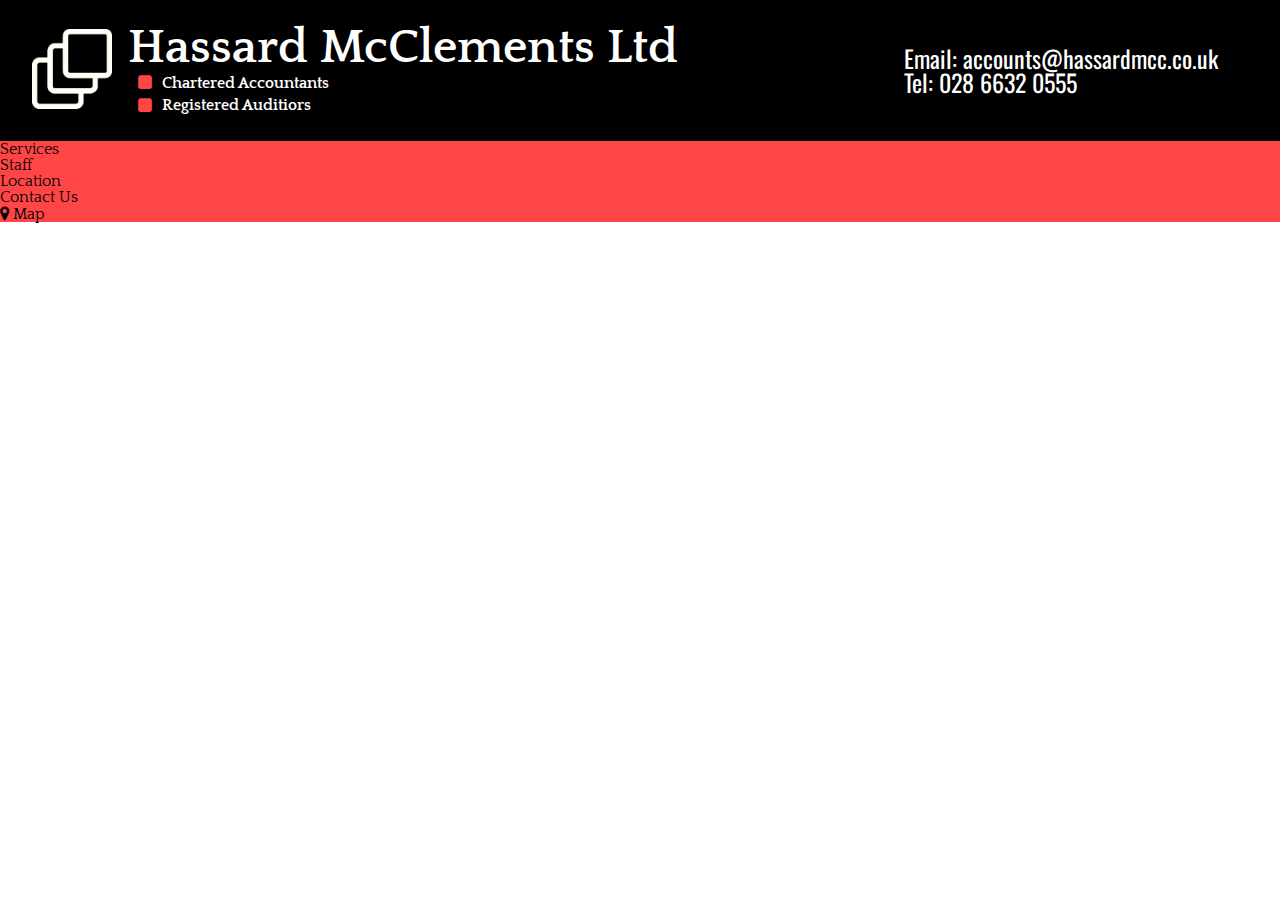
==== index.html @ 82e619f7 "first day" ====
<!DOCTYPE html>
<html>
  <head>
    <meta charset="utf-8">
    <title>Hassard McClements Limited</title>
    <!-- CSS -->
    <link href="./Resources/CSS/reset.css" type="text/css" rel="stylesheet">
    <link href="./Resources/CSS/style.css" type="text/css" rel="stylesheet">
    <!-- fonts -->
    <link href="https://fonts.googleapis.com/css?family=Oswald:400,600,700|Quattrocento:400,700" rel="stylesheet">
    <!-- Icon -->
    <link rel="icon" href="favicon.ico" type="image/x-icon">
    <link rel="stylesheet" href="./font-awesome-4.7.0/css/font-awesome.min.css">
  </head>
  <body>
    <header>
      <div class="banner">
        <div class="logo">
              <span id="icon"><img src="./Resources/images/logo-white.png" alt="logo"></span>
            <div class="words">
              <h1>Hassard McClements Ltd</h1>
              <ul class="fa-ul" id="subtitle">
                <li><i class="fa-li fa fa-square"></i>Chartered Accountants</li>
                <li><i class="fa-li fa fa-square"></i>Registered Auditiors</li>
              </ul>
            </div>
        </div>
        <div class="contact-info">
          <h2>Email: <a href="mailto:accounts@hassardmcc.co.uk?Subject=From%20Website" target="_top">accounts@hassardmcc.co.uk</a></h2>
          <h2>Tel: 028 6632 0555</h2>
        </div>
      </div>
      <nav id="desktop">
        <ul>
          <li><a href="services.html">Services</a></li>
          <li><a href="#">Staff</a></li>
          <li><a href="#">Location</a></li>
          <li><a href="#">Contact Us</a></li>
          <li><a href="https://www.google.com/maps/place/Hassard+McClements+Ltd/@54.3439901,-7.6376095,17z/data=!3m1!4b1!4m5!3m4!1s0x0:0x6bb5273afacf9fc3!8m2!3d54.3439901!4d-7.6354208" target="_blank">
            <i class="fa fa-map-marker" aria-hidden="true"></i> Map</a>
            </li>
        </ul>
      </nav>
    </header>





  </body>
</html>
---- Resources/CSS/style.css ----
/*
color hunt.co: http://colorhunt.co/c/71366
 dark red: #FF4545
 orange: #FF9867
 light orange: #FFBF87
 yellow: #FFEDB2

 http://colorhunt.co/c/78489
 blue: #18587A
 orange: #FC624D
 pink: #FCA7A7
 light pink: #FFD6D6

font: sintony and poppins from https://www.behance.net/gallery/35768979/Typography-Google-Fonts-Combinations
blue: #3490DE for read more links
white: #ffffff
black: #000000

*/

html {
  font-size: 16px;
}
body {
  font-family: "Quattrocento", Georgia, serif;
}
nav,
.banner,
.conatainer {
  max-width: 90rem;

}
h1, .logo ul li {
  font-family: "Quattrocento", Georgia, serif;
  font-weight: 700;
  color: #ffffff;
}
.contact-info h2, .contact-info h2 a {
  font-family: "Oswald", Helvetica, sans-serif;
  font-weight: 400;
  color: #ffffff;
  font-size: 1.5rem;
}

h1{
  font-size: 3rem;
}

/*header */
header {
  background-color: #FF4545;
  align-items: center;
  justify-content: space-between;
}
/*  banner */
.banner {
  display: flex;
  width: 100%;
  padding: 1.5rem 0.5rem;
  margin: auto;
  background-color: #000000;
}
#icon {
  margin: auto 1rem;
  padding: auto 0;
  display: block;
  margin-left: 1.5rem;
}
#icon img {
  height: 5rem;
}
.logo {
  display: inline-flex;
  width: 70%;
}
#subtitle {
  line-height: 1.4rem;
}
#subtitle i {
  color: #FF4545;
}
.contact-info {
  margin: auto 0;
  margin-right: 1.5rem;
}
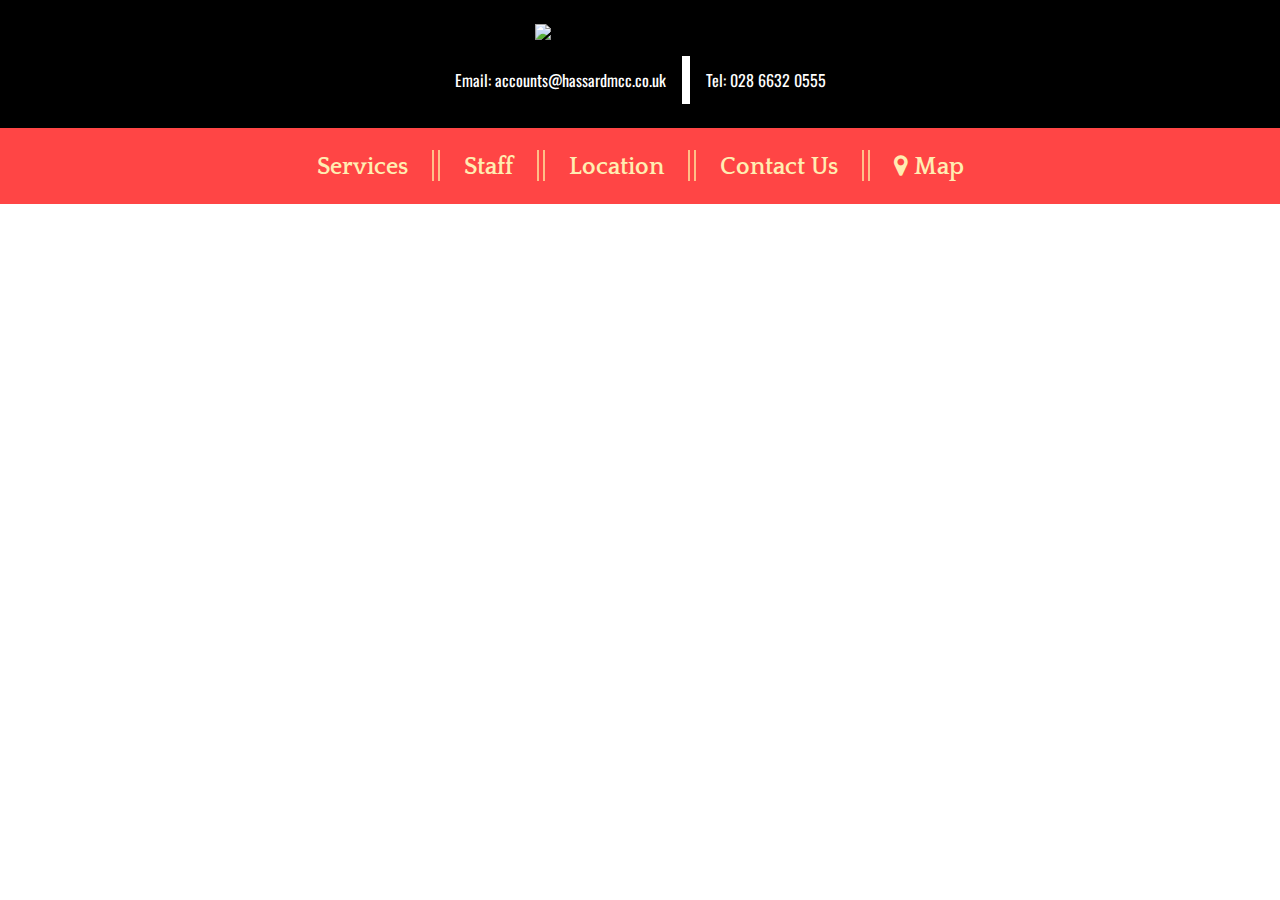
==== commit 0f3748e4: "banner and header done" ====
--- a/index.html
+++ b/index.html
@@ -15,19 +15,12 @@
   <body>
     <header>
       <div class="banner">
-        <div class="logo">
-              <span id="icon"><img src="./Resources/images/logo-white.png" alt="logo"></span>
-            <div class="words">
-              <h1>Hassard McClements Ltd</h1>
-              <ul class="fa-ul" id="subtitle">
-                <li><i class="fa-li fa fa-square"></i>Chartered Accountants</li>
-                <li><i class="fa-li fa fa-square"></i>Registered Auditiors</li>
-              </ul>
+       <div class="logo">
+            <span><img src="./Resources/images/HassardMccLogoWhite.png" alt="Hassard McClements Limited"></span>
             </div>
-        </div>
         <div class="contact-info">
-          <h2>Email: <a href="mailto:accounts@hassardmcc.co.uk?Subject=From%20Website" target="_top">accounts@hassardmcc.co.uk</a></h2>
-          <h2>Tel: 028 6632 0555</h2>
+          <h2 id="email">Email: <a href="mailto:accounts@hassardmcc.co.uk?Subject=From%20Website" target="_top">accounts@hassardmcc.co.uk</a></h2>
+          <h2 id="tel">Tel: 028 6632 0555</h2>
         </div>
       </div>
       <nav id="desktop">
--- a/Resources/CSS/style.css
+++ b/Resources/CSS/style.css
@@ -23,12 +23,14 @@
 }
 body {
   font-family: "Quattrocento", Georgia, serif;
+  align-items: center;
+  justify-content: center;
+  margin: auto;
 }
 nav,
 .banner,
 .conatainer {
   max-width: 90rem;
-
 }
 h1, .logo ul li {
   font-family: "Quattrocento", Georgia, serif;
@@ -39,7 +41,7 @@
   font-family: "Oswald", Helvetica, sans-serif;
   font-weight: 400;
   color: #ffffff;
-  font-size: 1.5rem;
+  font-size: 1rem;
 }
 
 h1{
@@ -49,17 +51,106 @@
 /*header */
 header {
   background-color: #FF4545;
-  align-items: center;
-  justify-content: space-between;
 }
 /*  banner */
 .banner {
   display: flex;
+  flex-direction: column;
+  align-items: center;
   width: 100%;
   padding: 1.5rem 0.5rem;
   margin: auto;
   background-color: #000000;
 }
+.logo {
+  margin-bottom: 1rem;
+}
+.logo span {
+  margin: auto;
+}
+.logo img {
+  max-height: 7rem;
+  margin: 0 auto;
+}
+
+.contact-info {
+  display: flex;
+  margin: auto 0;
+  margin-right: 1.5rem;
+}
+.contact-info h2{
+  display: inline;
+  border-left: 0.5rem solid transparent;
+  padding: 1rem;
+}
+.contact-info #tel {
+  border-left: 0.5rem solid #ffffff;
+}
+
+/*nav */
+/*desktop */
+nav {
+  display: flex;
+  justify-content: center;
+  align-items: center;
+}
+nav ul {
+  padding: 1.5rem 0;
+}
+nav ul li {
+  display: inline;
+  font-family: "Quattrocento", Georgia, serif;
+  font-weight: 700;
+  border-left: 0.125rem solid #FFBF87;
+  border-right: 0.125rem solid #FFBF87;
+  font-size: 1.75rem;
+}
+nav ul li:first-child {
+  border-left: none;
+}
+nav ul li:last-child {
+  border-right: none;
+}
+nav ul li:hover {
+  background-color: #FFBF87;
+}
+
+nav ul li a {
+  color: #FFEDB2;
+  font-size: 1.5rem;
+  padding: 1rem 1.5rem;
+}
+
+
+
+
+
+
+
+
+
+
+
+
+
+
+
+
+
+
+
+
+
+
+/* make shift logo
+<!--               <span id="icon"><img src="./Resources/images/logo-white.png" alt="logo"></span>
+            <div class="words">
+              <h1>Hassard McClements Ltd</h1>
+              <ul class="fa-ul" id="subtitle">
+                <li><i class="fa-li fa fa-square"></i>Chartered Accountants</li>
+                <li><i class="fa-li fa fa-square"></i>Registered Auditiors</li>
+              </ul>
+-->
 #icon {
   margin: auto 1rem;
   padding: auto 0;
@@ -69,17 +160,10 @@
 #icon img {
   height: 5rem;
 }
-.logo {
-  display: inline-flex;
-  width: 70%;
-}
+
 #subtitle {
   line-height: 1.4rem;
 }
 #subtitle i {
   color: #FF4545;
-}
-.contact-info {
-  margin: auto 0;
-  margin-right: 1.5rem;
-}
+} */
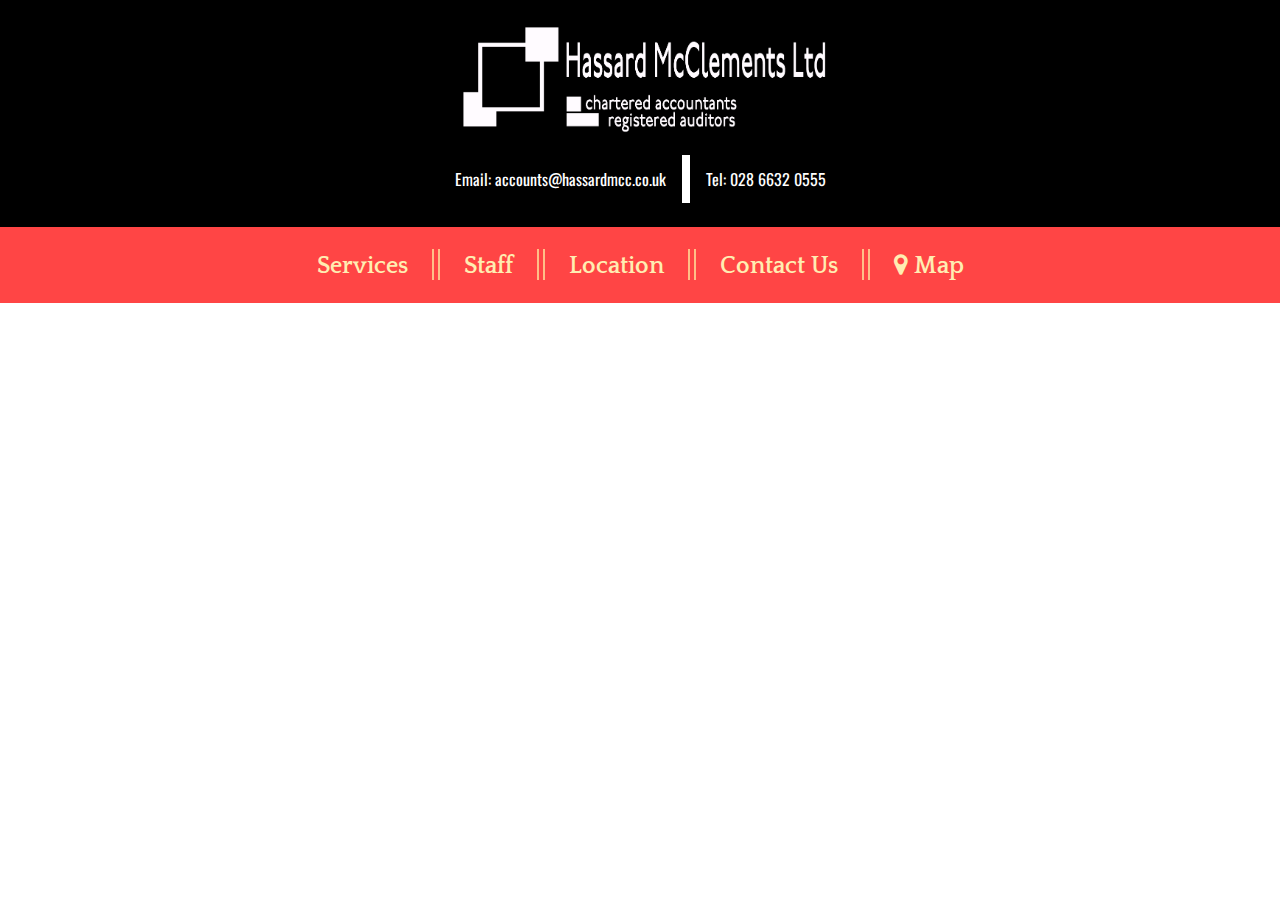
==== commit 9faa5a92: "correcting images" ====
--- a/index.html
+++ b/index.html
@@ -16,7 +16,7 @@
     <header>
       <div class="banner">
        <div class="logo">
-            <span><img src="./Resources/images/HassardMccLogoWhite.png" alt="Hassard McClements Limited"></span>
+            <span><img src="./Resources/images/HassardMCCLogoWhite.png" alt="Hassard McClements Limited"></span>
             </div>
         <div class="contact-info">
           <h2 id="email">Email: <a href="mailto:accounts@hassardmcc.co.uk?Subject=From%20Website" target="_top">accounts@hassardmcc.co.uk</a></h2>
@@ -35,7 +35,26 @@
         </ul>
       </nav>
     </header>
+    <main>
+      <div class="container" id="welcome">
 
+      </div>
+      <div class="container" id="servicesBrief">
+
+      </div>
+      <div class="conatainer" id="staffBrief">
+
+      </div>
+      <div class="container" id="locations">
+
+      </div>
+      <div class="conatainer" id="contact">
+
+      </div>
+    </main>
+    <footer>
+
+    </footer>
 
 
 
--- a/Resources/CSS/style.css
+++ b/Resources/CSS/style.css
@@ -49,7 +49,7 @@
 }
 
 /*header */
-header {
+header, footer {
   background-color: #FF4545;
 }
 /*  banner */
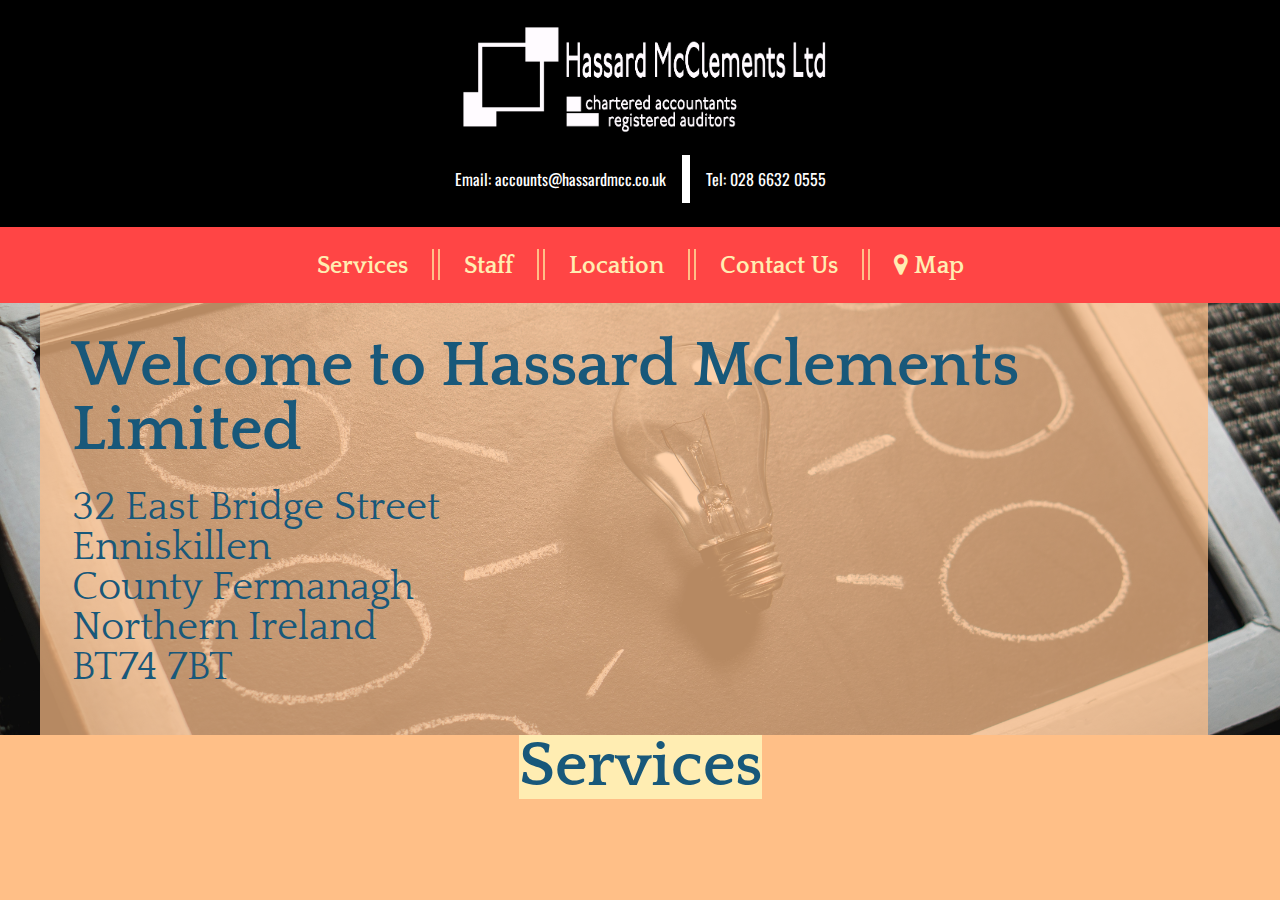
==== commit 040e532c: "welcome done" ====
--- a/index.html
+++ b/index.html
@@ -29,18 +29,32 @@
           <li><a href="#">Staff</a></li>
           <li><a href="#">Location</a></li>
           <li><a href="#">Contact Us</a></li>
-          <li><a href="https://www.google.com/maps/place/Hassard+McClements+Ltd/@54.3439901,-7.6376095,17z/data=!3m1!4b1!4m5!3m4!1s0x0:0x6bb5273afacf9fc3!8m2!3d54.3439901!4d-7.6354208" target="_blank">
+          <li><a href="https://www.google.com/maps/place/Hassard+McClements+Ltd/@54.3439901,-7.6376095,17z/data=!3m1!4b1!4m5!3m4!1s0x0:0x6bb5273afacf9fc3!8m2!3d54.3439901!4d-7.6354208"
+            target="_blank">
             <i class="fa fa-map-marker" aria-hidden="true"></i> Map</a>
             </li>
         </ul>
       </nav>
     </header>
+<!-- start of main body -->
     <main>
       <div class="container" id="welcome">
+        <div class="left">
+          <h1>Welcome to Hassard Mclements Limited</h1>
+          <h2 id="address">32 East Bridge Street <br />Enniskillen<br/>County Fermanagh<br/>Northern Ireland<br/>BT74 7BT</h2>
+        </div>
+        <div class="right">
+          <a href="https://www.google.co.uk/maps/@54.3439488,-7.6353581,3a,83.3y,312.9h,81.4t/data=!3m6!1e1!3m4!1s1H78Wv1YJNdr2rPtgXsnvA!2e0!7i13312!8i6656"
+          target="_blank">
+          <img src="https://maps.googleapis.com/maps/api/streetview?size=640x640&location=54.3439488,-7.6353581
+          &fov=75y&heading=310.24&pitch=80.47t
+          &key=AIzaSyCs6rT_VVjyfX5dBnxWY5XXKQyb8LBXkvE" alt="">
+          </a>
+        </div>
 
       </div>
       <div class="container" id="servicesBrief">
-
+        <h1>Services</h1>
       </div>
       <div class="conatainer" id="staffBrief">
 
--- a/Resources/CSS/style.css
+++ b/Resources/CSS/style.css
@@ -16,6 +16,8 @@
 white: #ffffff
 black: #000000
 
+google api key AIzaSyCs6rT_VVjyfX5dBnxWY5XXKQyb8LBXkvE
+<iframe src="https://www.google.com/maps/embed?pb=!1m0!4v1500827725695!6m8!1m7!1s1H78Wv1YJNdr2rPtgXsnvA!2m2!1d54.3439488311084!2d-7.635358064693378!3f310.243354077671!4f-9.52507538905617!5f0.7820865974627469" width="600" height="450" frameborder="0" style="border:0" allowfullscreen></iframe>
 */
 
 html {
@@ -25,11 +27,12 @@
   font-family: "Quattrocento", Georgia, serif;
   align-items: center;
   justify-content: center;
-  margin: auto;
+  margin: 0 auto;
+  background-color: #FFBF87;
 }
 nav,
 .banner,
-.conatainer {
+.container {
   max-width: 90rem;
 }
 h1, .logo ul li {
@@ -93,6 +96,7 @@
   display: flex;
   justify-content: center;
   align-items: center;
+  margin: auto;
 }
 nav ul {
   padding: 1.5rem 0;
@@ -121,7 +125,59 @@
   padding: 1rem 1.5rem;
 }
 
-
+/* main */
+main {
+  display: flex;
+  flex-direction: column;
+  align-items: center;
+
+}
+.container {
+  background-color: #FFEDB2;
+  display: flex;
+}
+.container:nth-child(2n+1) {
+  background-color: #FFBF87;
+}
+.container h1,.container h2 {
+  color: #18587A;
+  font-size: 4rem;
+}
+.container h2{
+  font-size: 2.5rem;
+}
+
+/* welcome */
+.container#welcome {
+  background-image: url("../images/lightbulbideas.jpeg");
+  background-size: cover;
+  background-position: center;
+  background-repeat: no-repeat;
+}
+#welcome .left {
+  margin: auto 2.5rem;
+  padding: 2rem;
+  background-color: rgba(255,191,135,0.7);
+}
+#welcome .left h2{
+  margin-top: 1.5rem;
+  margin-bottom: 1rem;
+}
+#welcome .right {
+  padding: 0.5rem;
+  margin: 0.5rem;
+}
+#welcomer img {
+  margin: auto;
+}
+#welcome .right:hover {
+  background-color: #18587A;
+  cursor:pointer;
+}
+#welcome .right: {
+  background-color: #18587A;
+  cursor:pointer;
+}
 
 
 
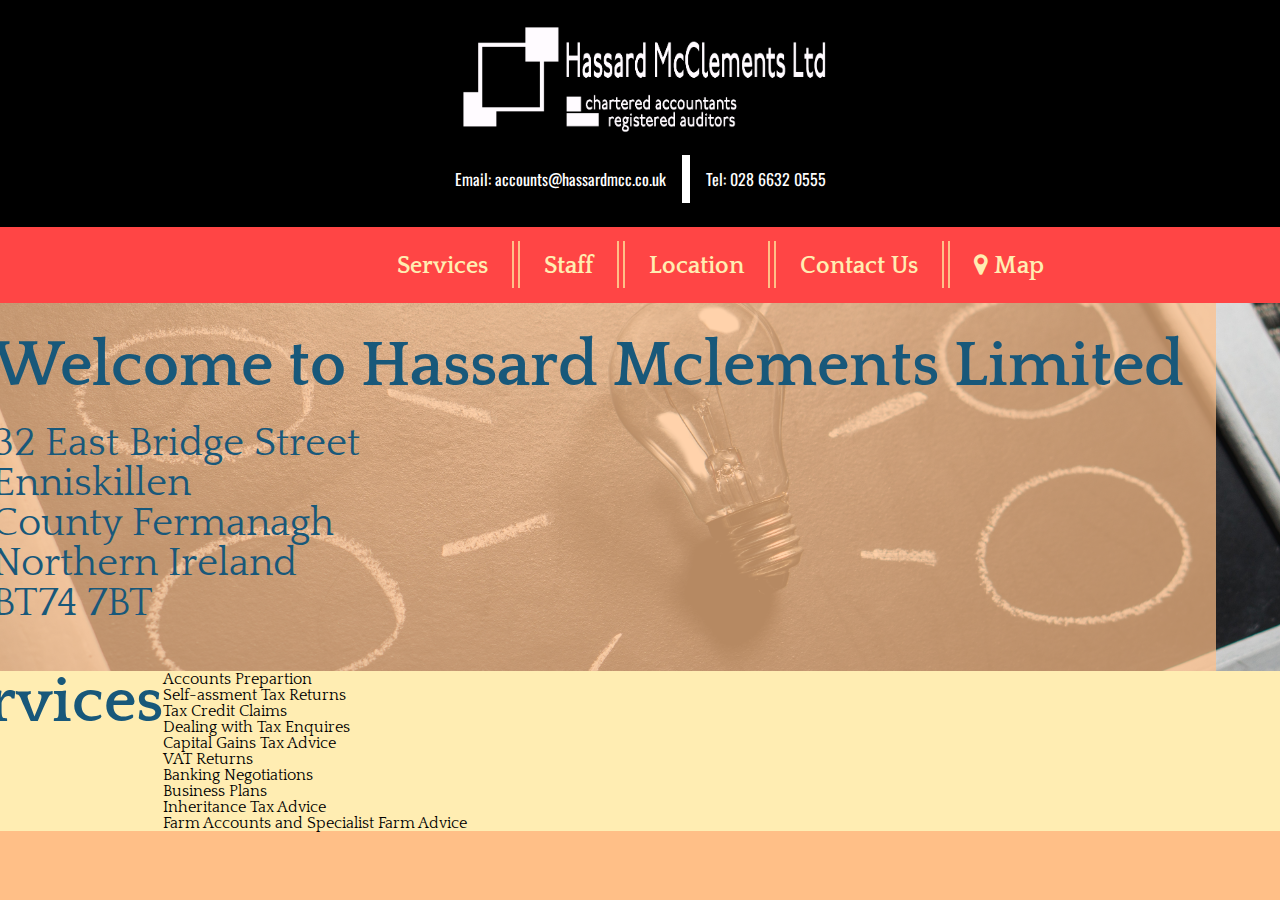
==== commit d4fc3ea0: "day 1" ====
--- a/index.html
+++ b/index.html
@@ -55,6 +55,18 @@
       </div>
       <div class="container" id="servicesBrief">
         <h1>Services</h1>
+        <ul>
+          <li><a href="#">Accounts Prepartion</a></li>
+          <li><a href="#">Self-assment Tax Returns</a></li>
+          <li><a href="#">Tax Credit Claims</a></li>
+          <li><a href="#">Dealing with Tax Enquires</a></li>
+          <li><a href="#">Capital Gains Tax Advice</a></li>
+          <li><a href="#">VAT Returns</a></li>
+          <li><a href="#">Banking Negotiations</a></li>
+          <li><a href="#">Business Plans</a></li>
+          <li><a href="#">Inheritance Tax Advice</a></li>
+          <li><a href="#">Farm Accounts and Specialist Farm Advice</a></li>
+        </ul>
       </div>
       <div class="conatainer" id="staffBrief">
 
--- a/Resources/CSS/style.css
+++ b/Resources/CSS/style.css
@@ -33,7 +33,7 @@
 nav,
 .banner,
 .container {
-  max-width: 90rem;
+  width: 90rem;
 }
 h1, .logo ul li {
   font-family: "Quattrocento", Georgia, serif;
@@ -94,9 +94,10 @@
 /*desktop */
 nav {
   display: flex;
+  flex-wrap: wrap;
   justify-content: center;
   align-items: center;
-  margin: auto;
+  margin: 0 auto;
 }
 nav ul {
   padding: 1.5rem 0;
@@ -105,6 +106,7 @@
   display: inline;
   font-family: "Quattrocento", Georgia, serif;
   font-weight: 700;
+  padding: 0.5rem 0;
   border-left: 0.125rem solid #FFBF87;
   border-right: 0.125rem solid #FFBF87;
   font-size: 1.75rem;
@@ -122,7 +124,11 @@
 nav ul li a {
   color: #FFEDB2;
   font-size: 1.5rem;
-  padding: 1rem 1.5rem;
+  padding: 1.5rem 1.5rem;
+}
+nav ul li a:hover {
+  color: #18587A;
+
 }
 
 /* main */
@@ -135,6 +141,7 @@
 .container {
   background-color: #FFEDB2;
   display: flex;
+  padding: auto;
 }
 .container:nth-child(2n+1) {
   background-color: #FFBF87;
@@ -153,6 +160,7 @@
   background-size: cover;
   background-position: center;
   background-repeat: no-repeat;
+  flex-shrink: 2;
 }
 #welcome .left {
   margin: auto 2.5rem;
@@ -164,11 +172,13 @@
   margin-bottom: 1rem;
 }
 #welcome .right {
+  flex-shrink: 2;
   padding: 0.5rem;
   margin: 0.5rem;
 }
 #welcomer img {
   margin: auto;
+  flex-shrink: 2;
 }
 #welcome .right:hover {
   background-color: #18587A;
@@ -179,6 +189,11 @@
   cursor:pointer;
 }
 
+/* services */
+
+#serviceBrief.container {
+  display: flex;
+}
 
 
 
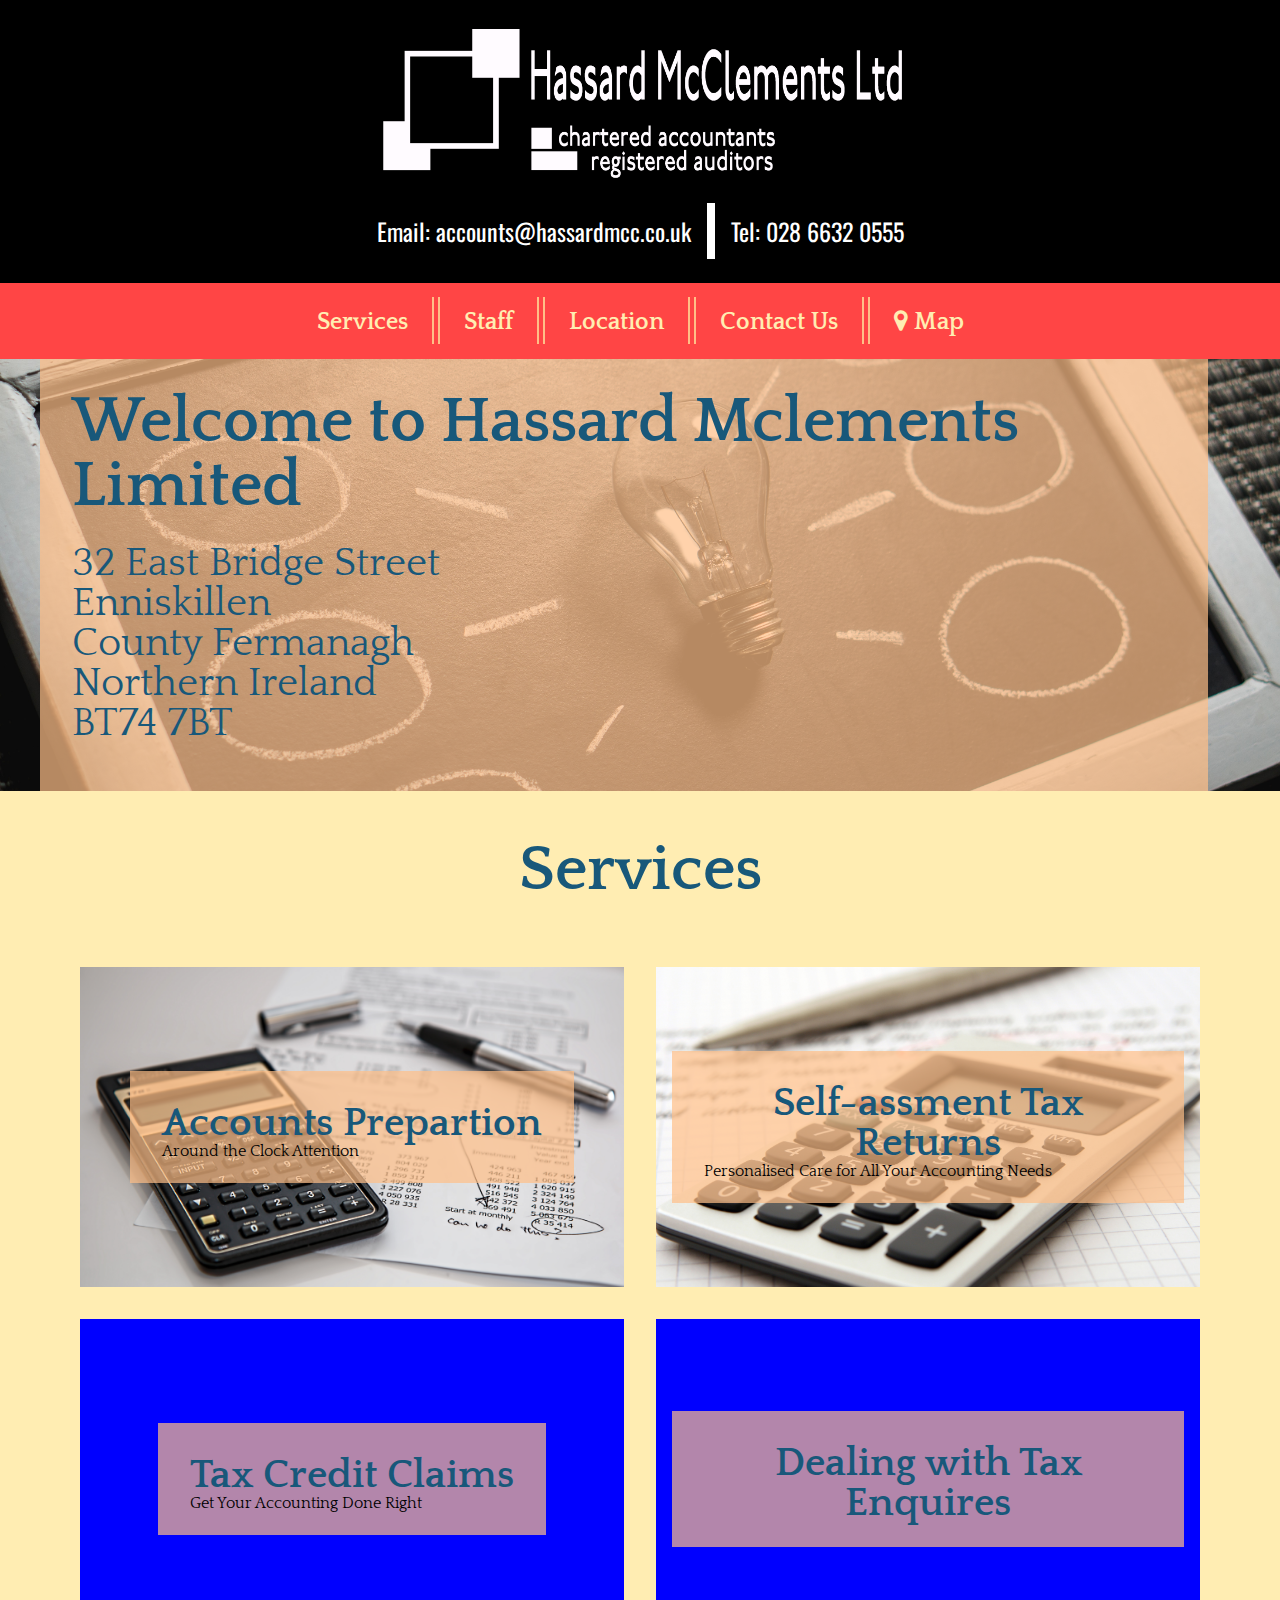
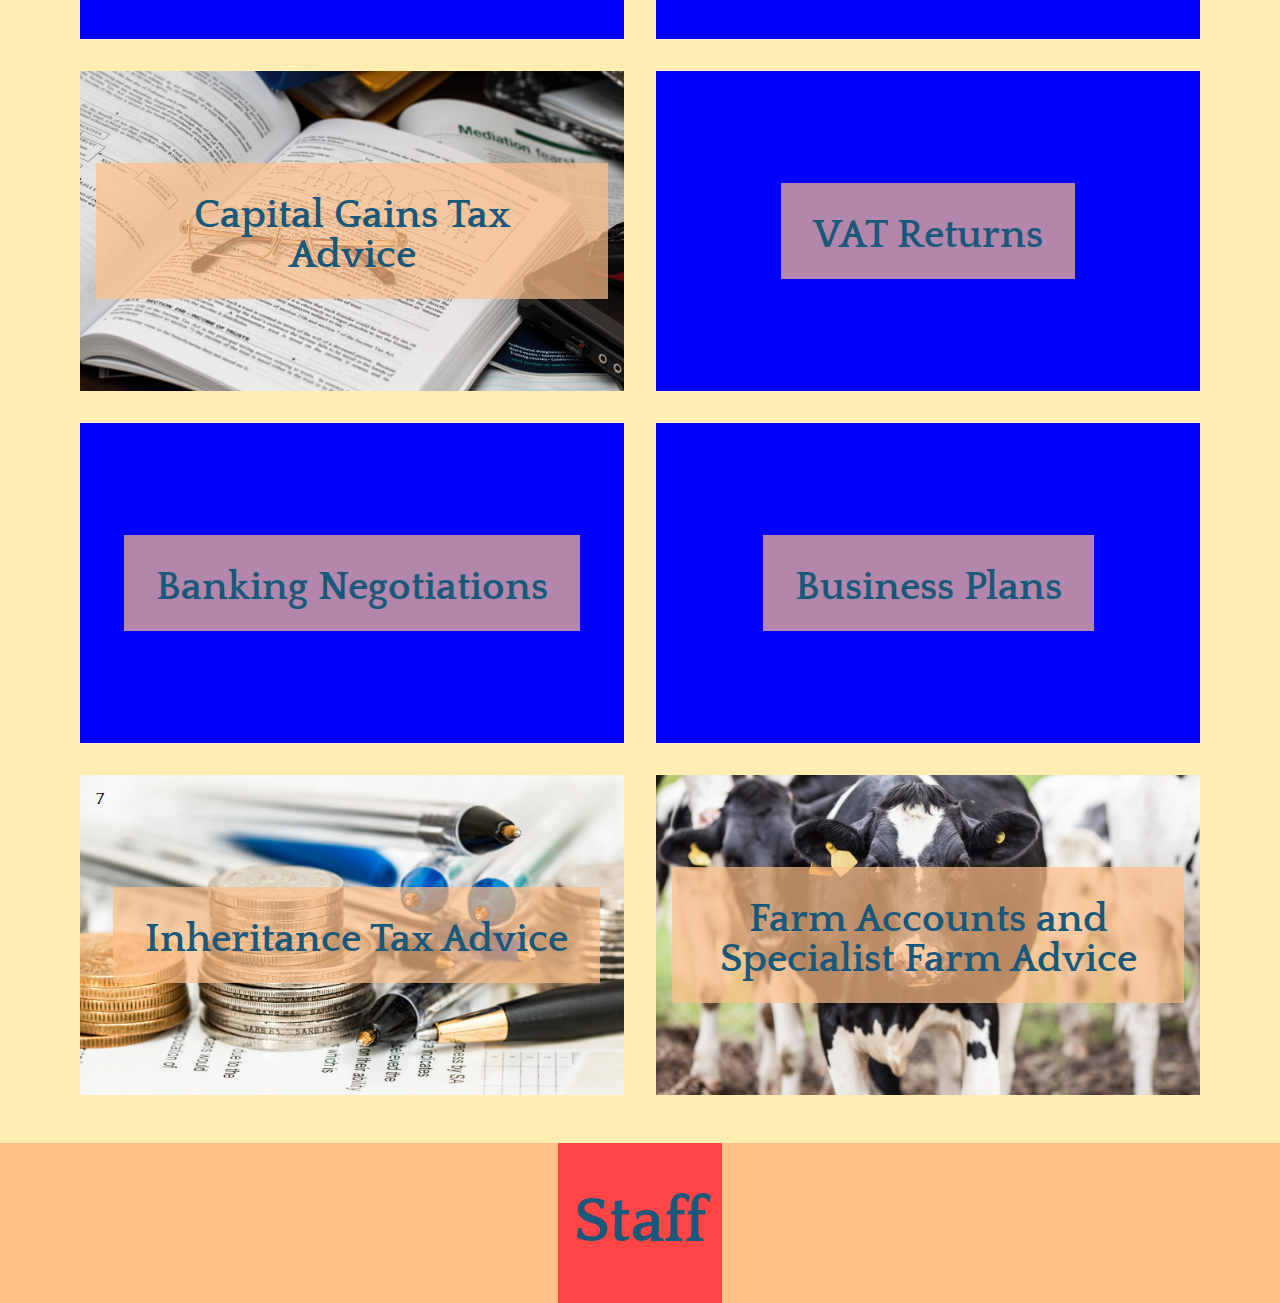
==== commit 8fbc8086: "Services mostly done" ====
--- a/index.html
+++ b/index.html
@@ -54,27 +54,81 @@
 
       </div>
       <div class="container" id="servicesBrief">
-        <h1>Services</h1>
-        <ul>
-          <li><a href="#">Accounts Prepartion</a></li>
-          <li><a href="#">Self-assment Tax Returns</a></li>
-          <li><a href="#">Tax Credit Claims</a></li>
-          <li><a href="#">Dealing with Tax Enquires</a></li>
-          <li><a href="#">Capital Gains Tax Advice</a></li>
-          <li><a href="#">VAT Returns</a></li>
-          <li><a href="#">Banking Negotiations</a></li>
-          <li><a href="#">Business Plans</a></li>
-          <li><a href="#">Inheritance Tax Advice</a></li>
-          <li><a href="#">Farm Accounts and Specialist Farm Advice</a></li>
-        </ul>
+        <div class="heading">
+          <h1>Services</h1>
+        </div>
+        <div class="service-list">
+          <div class="thumbnail" id="AccPrep">
+            <div class="information">
+              <h1><a href="#">Accounts Prepartion</a></h1>
+              <h3>Around the Clock Attention</h3>
+            </div>
+          </div>
+          <div class="thumbnail" id="SelfAss">
+            <div class="information">
+              <h1><a href="#">Self-assment Tax Returns</a></h1>
+              <h3>Personalised Care for All Your Accounting Needs</h3>
+            </div>
+          </div>
+          <div class="thumbnail" id="TaxCr">
+            <div class="information">
+              <h1><a href="#">Tax Credit Claims</a></h1>
+              <h3>Get Your Accounting Done Right</h3>
+            </div>
+          </div>
+          <div class="thumbnail" id="DealTE">
+            <div class="information">
+              <h1><a href="#">Dealing with Tax Enquires</a></h1>
+              <h3></h3>
+            </div>
+          </div>
+          <div class="thumbnail" id="CapGains">
+            <div class="information">
+              <h1><a href="#">Capital Gains Tax Advice</a></h1>
+              <h3></h3>
+            </div>
+          </div>
+          <div class="thumbnail" id="VAT">
+            <div class="information">
+              <h1><a href="#">VAT Returns</a></h1>
+              <h3></h3>
+            </div>
+          </div>
+          <div class="thumbnail" id="BankNeg">
+            <div class="information">
+              <h1><a href="#">Banking Negotiations</a></h1>
+              <h3></h3>
+            </div>
+          </div>
+          <div class="thumbnail" id="BusPlan">
+            <div class="information">
+              <h1><a href="#">Business Plans</a></h1>
+              <h3></h3>
+            </div>
+          </div>
+          <div class="thumbnail" id="InTA">7
+            <div class="information">
+              <h1><a href="#">Inheritance Tax Advice</a></h1>
+              <h3></h3>
+            </div>
+          </div>
+          <div class="thumbnail" id="FarmAcc">
+            <div class="information">
+              <h1><a href="#">Farm Accounts and Specialist Farm Advice</a></h1>
+              <h3></h3>
+            </div>
+          </div>
+        </div>
       </div>
-      <div class="conatainer" id="staffBrief">
-
+      <div class="container" id="staffBrief">
+        <div class="heading">
+          <h1>Staff</h1>
+        </div>
       </div>
       <div class="container" id="locations">
 
       </div>
-      <div class="conatainer" id="contact">
+      <div class="container" id="contact">
 
       </div>
     </main>
--- a/Resources/CSS/style.css
+++ b/Resources/CSS/style.css
@@ -33,7 +33,9 @@
 nav,
 .banner,
 .container {
-  width: 90rem;
+  display: flex;
+  max-width: 90rem;
+  margin: 0 auto;
 }
 h1, .logo ul li {
   font-family: "Quattrocento", Georgia, serif;
@@ -44,7 +46,7 @@
   font-family: "Oswald", Helvetica, sans-serif;
   font-weight: 400;
   color: #ffffff;
-  font-size: 1rem;
+  font-size: 1.5rem;
 }
 
 h1{
@@ -54,6 +56,7 @@
 /*header */
 header, footer {
   background-color: #FF4545;
+  justify-content: center;
 }
 /*  banner */
 .banner {
@@ -72,7 +75,7 @@
   margin: auto;
 }
 .logo img {
-  max-height: 7rem;
+  max-height: 10rem;
   margin: 0 auto;
 }
 
@@ -144,7 +147,7 @@
   padding: auto;
 }
 .container:nth-child(2n+1) {
-  background-color: #FFBF87;
+  background-color: #FF4545;
 }
 .container h1,.container h2 {
   color: #18587A;
@@ -191,12 +194,132 @@
 
 /* services */
 
-#serviceBrief.container {
-  display: flex;
-}
-
-
-
+#servicesBrief.container {
+  display: flex;
+  flex-direction: column;
+  justify-content: center;
+  align-items: center;
+}
+
+.heading {
+  padding: 1rem;
+  margin: 2rem auto;
+}
+.service-list{
+  display: flex;
+  justify-content: center;
+  align-items: stretch;
+  flex-wrap: wrap;
+  margin-bottom: 2rem;
+}
+.service-list .thumbnail{
+  display: flex;
+  flex-wrap: wrap;
+  width: 40%;
+  height: 18rem;
+  padding: 1rem;
+  margin: 1rem;
+  background-color: blue;
+}
+.thumbnail .information {
+  display: flex;
+  flex-direction: column;
+  text-align: center;
+  margin: auto;
+  padding: 2rem;
+  padding-bottom: 1.5rem;
+  background-color: rgba(255,191,135,0.7);
+
+}
+
+.thumbnail .information a{
+  color: #18587A;
+  font-weight: 700;
+}
+
+.thumbnail h1 {
+  font-size: 2.5rem;
+}
+.thumbnail h3{
+  display: flex;
+}
+
+.thumbnail h3:hover {
+  display: block;
+}
+
+
+/* thumbnail pics */
+
+#AccPrep {
+  background-image: url("../images/AccPrep.jpeg");
+  background-size: cover;
+  background-position: center;
+  background-repeat: no-repeat;
+}
+
+#SelfAss {
+  background-image: url("../images/SelfAss.jpeg");
+  background-size: cover;
+  background-position: center;
+  background-repeat: no-repeat;
+}
+
+#TaxCr {
+  background-image: url("../images/TaxCr.jpeg");
+  background-size: cover;
+  background-position: center;
+  background-repeat: no-repeat;
+}
+
+#DealTE {
+  background-image: url("../images/DealTE.jpg");
+  background-size: cover;
+  background-position: center;
+  background-repeat: no-repeat;
+}
+
+#CapGains {
+  background-image: url("../images/CapGains.jpeg");
+  background-size: cover;
+  background-position: center;
+  background-repeat: no-repeat;
+}
+
+#VAT {
+  background-image: url("../images/VAT.jpeg");
+  background-size: cover;
+  background-position: center;
+  background-repeat: no-repeat;
+}
+
+#BankNeg {
+  background-image: url("../images/BankNeg.jpeg");
+  background-size: cover;
+  background-position: center;
+  background-repeat: no-repeat;
+}
+
+#BusPlan {
+  background-image: url("../images/BusPlan.jpeg");
+  background-size: cover;
+  background-position: center;
+  background-repeat: no-repeat;
+}
+
+#InTA {
+  background-image: url("../images/InTA.jpg");
+  background-size: cover;
+  background-position: center;
+  background-repeat: no-repeat;
+}
+
+#FarmAcc {
+  background-image: url("../images/FarmAcc.jpg");
+  background-size: cover;
+  background-position: center;
+  background-repeat: no-repeat;
+}
 
 
 
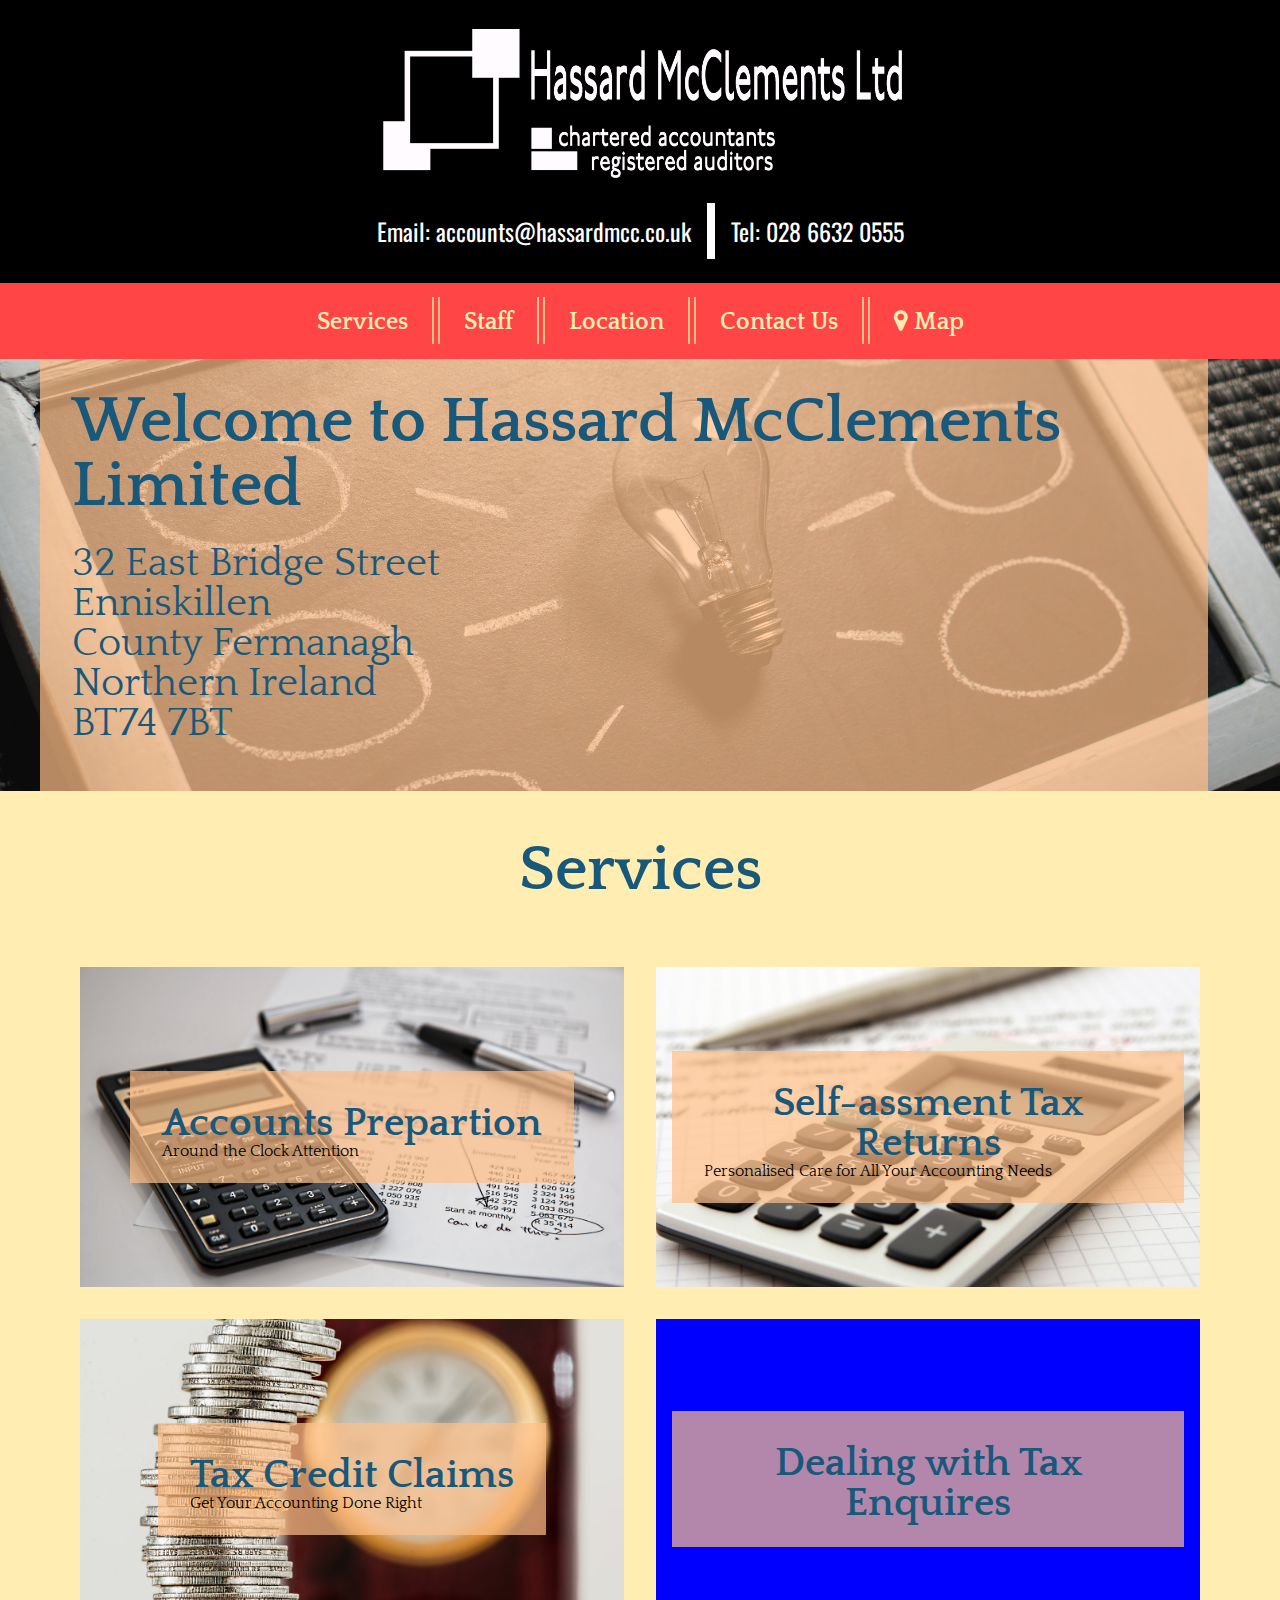
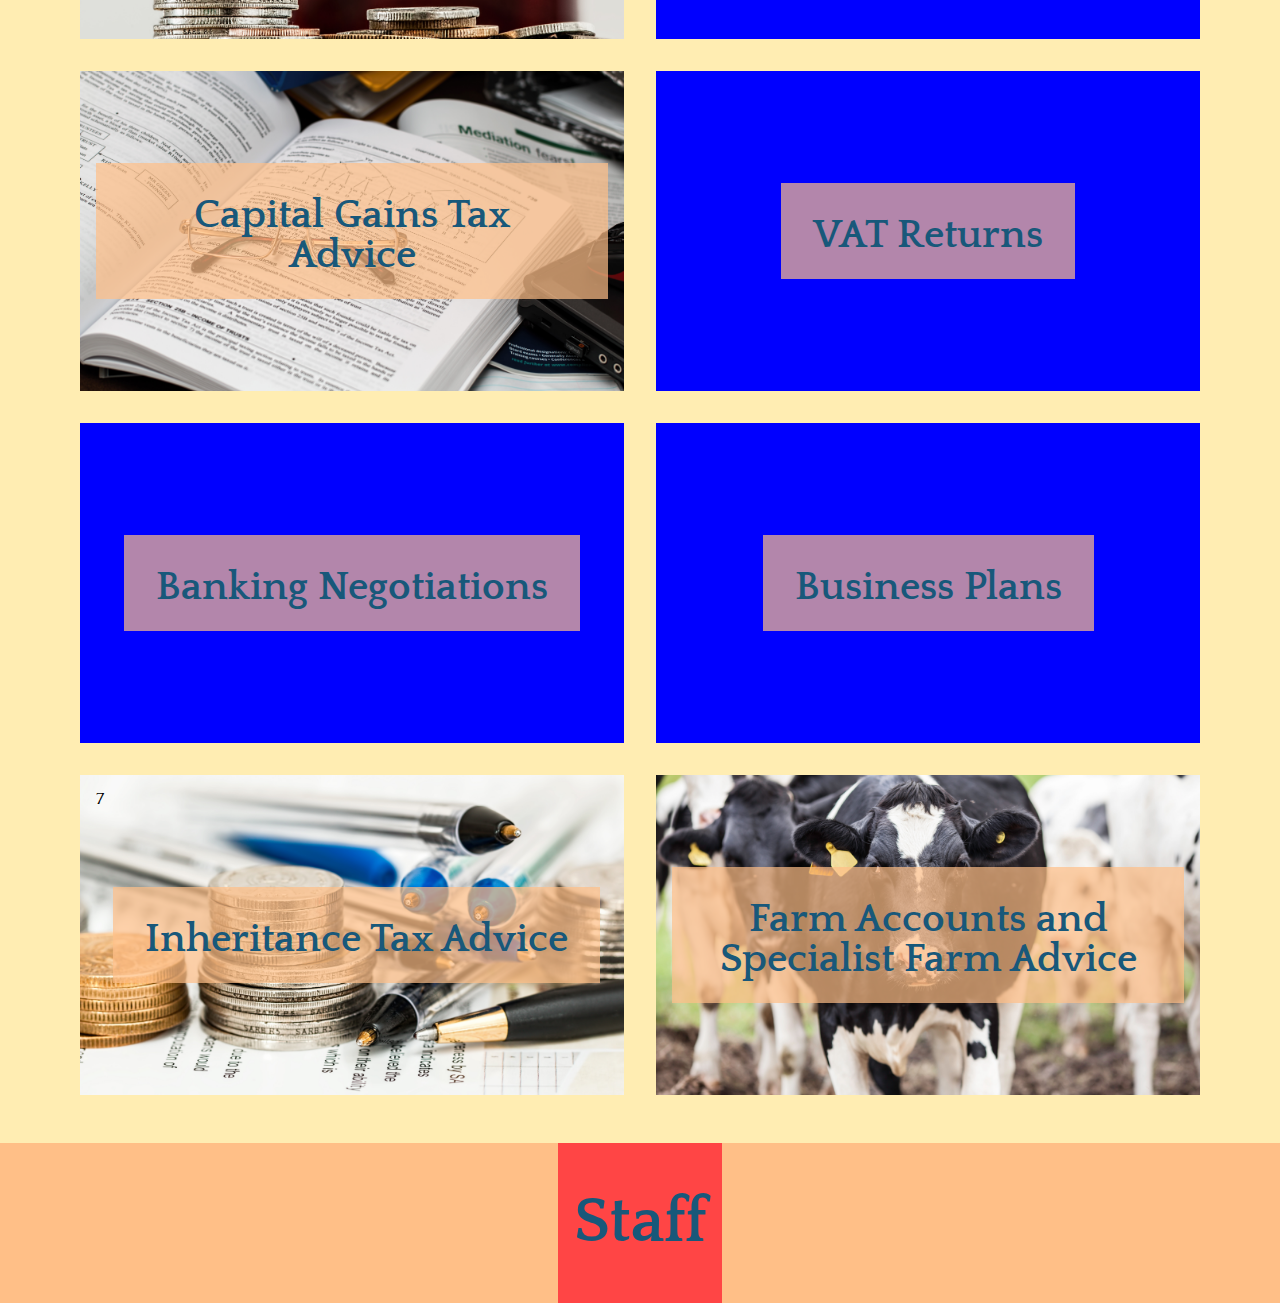
==== commit 118e4142: "Add fav" ====
--- a/index.html
+++ b/index.html
@@ -40,7 +40,7 @@
     <main>
       <div class="container" id="welcome">
         <div class="left">
-          <h1>Welcome to Hassard Mclements Limited</h1>
+          <h1>Welcome to Hassard McClements Limited</h1>
           <h2 id="address">32 East Bridge Street <br />Enniskillen<br/>County Fermanagh<br/>Northern Ireland<br/>BT74 7BT</h2>
         </div>
         <div class="right">
--- a/Resources/CSS/style.css
+++ b/Resources/CSS/style.css
@@ -266,7 +266,7 @@
 }
 
 #TaxCr {
-  background-image: url("../images/TaxCr.jpeg");
+  background-image: url("../images/TaxCR.jpeg");
   background-size: cover;
   background-position: center;
   background-repeat: no-repeat;
@@ -321,7 +321,7 @@
   background-repeat: no-repeat;
 }
 
-
+/* staff */
 
 
 
